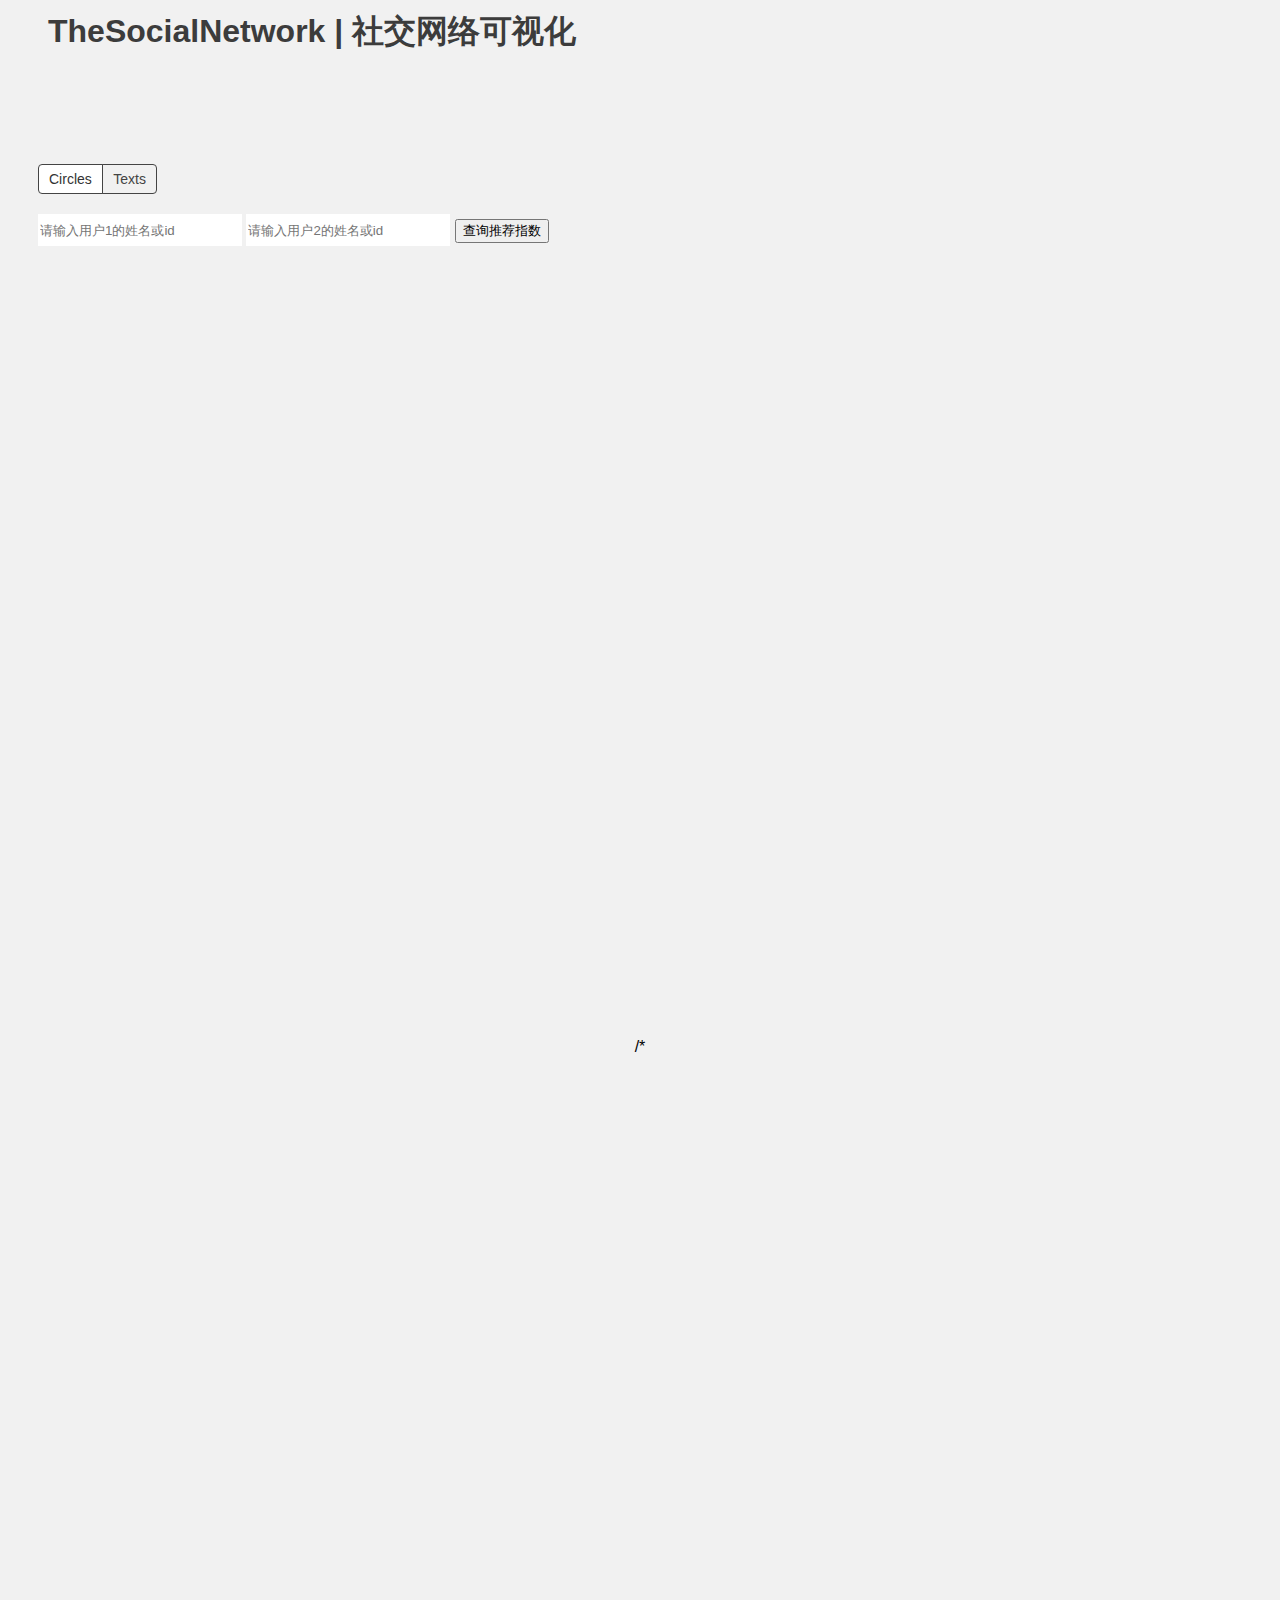
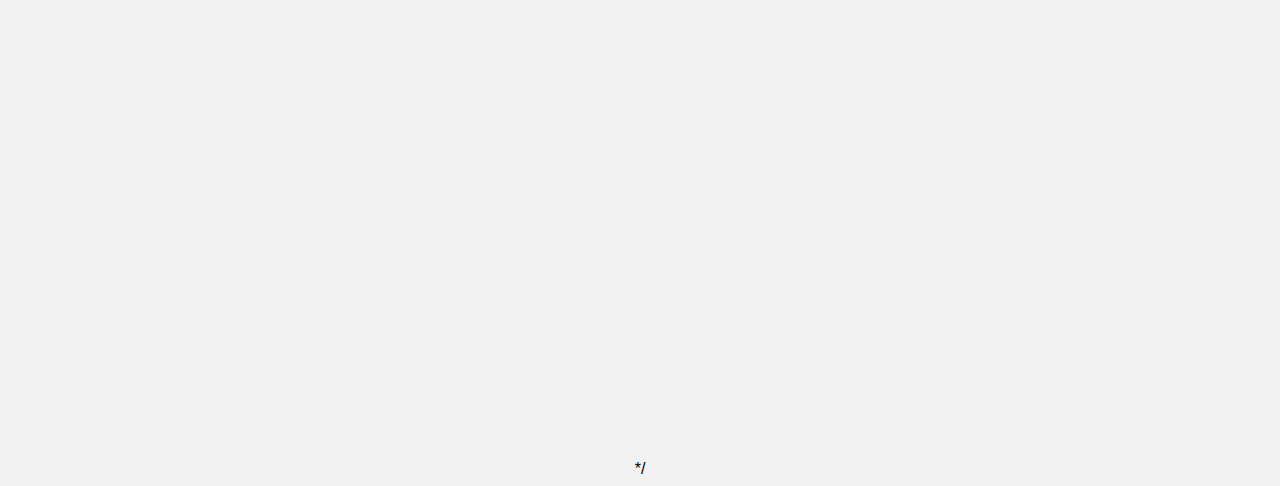
==== index_min.html @ 5d4335a6 "init" ====
<!DOCTYPE html>
<html>

<head>
    <meta charset="UTF-8" />
    <meta http-equiv="X-UA-Compatible" content="IE=edge">
    <meta name="viewport" content="width=device-width, initial-scale=1">
    <title>TheSocialNetwork | 社交网络及好友推荐可视化助手</title>
    <meta name="description" content="中式菜谱可视化系统，能够显示菜品关联信息并提供搜索功能" />
    <meta name="keywords" content="" />
    <meta name="author" content="" />
    <link rel="shortcut icon" href="">
    <script>
        var _hmt = _hmt || [];
        (function () {
            var hm = document.createElement("script");
            hm.src = "https://hm.baidu.com/hm.js?cdef6708f1dc40904a5927911ec338c8";
            var s = document.getElementsByTagName("script")[0];
            s.parentNode.insertBefore(hm, s);
        })();
    </script>
    <script src="https://libs.baidu.com/jquery/2.1.4/jquery.min.js"></script>
    <link href="https://libs.baidu.com/bootstrap/3.3.4/css/bootstrap.min.css" rel="stylesheet">
</head>

<!-- 定义样式 -->
<style>
    /*body的样式*/
    body {
        background-color: #272b3011;
        /*背景颜色*/
        padding-bottom: 30px, 40px;
        text-align: center;
        font-family: OpenSans-Light, PingFang SC, Hiragino Sans GB, Microsoft Yahei, Microsoft Jhenghei, sans-serif;
    }

    /*之前在js代码里面定义了classes，这边就给这些写样式*/
    .links line {
        stroke: rgb(83, 83, 83);
        /*线的颜色*/
        stroke-opacity: 0.2;
        /*线的透明度*/
    }

    .links line.heighlight {
        stroke: rgb(255, 99, 99);
        /*线的颜色*/
        stroke-width: 2px;

        stroke-opacity: 0.8;
        /*线的透明度*/
    }

    .links line.inactive {
        /*display: none !important;*/
        stroke-opacity: 0;
    }

    .linetexts {
        fill-opacity: 0;
        font-size: 8px;
        font-family: SimSun;
        fill: white;
    }

    .linetexts.inactive {
        display: none !important;
    }

    .nodes circle {
        stroke: rgb(91, 87, 87);
        stroke-width: 1px;
        /*圆的描边宽度*/
    }

    .nodes circle.recommend {
        stroke: none;
        fill: aqua;
        stroke-width: 1px;
        stroke-opacity: 0.5;
        opacity: 0.4;

    }

    .nodes circle.commenfriend {
        stroke: none;
        fill: rgb(255, 234, 0);
        stroke-width: 1px;
        stroke-opacity: 0.5;
        opacity: 0.4;

    }

    .nodes circle:hover {
        cursor: pointer;
    }

    .nodes circle.inactive {
        display: none !important;
    }


    /*默认显示所有的圆圈，进入模式切换之后才会显示text*/
    .texts text {
        display: none;
    }

    .texts text:hover {
        cursor: pointer;
    }

    .texts text.inactive {
        display: none !important;
    }

    .texts text.visible {
        opacity: 1;
        fill: darkviolet
    }

    .texts text.recommend {
        fill: deeppink;
        opacity: 1;
    }

    /*indicator的样式*/
    #indicator {
        position: absolute;
        left: 30px;
        bottom: 90px;
        text-align: left;
        color: #4a4747;
        font-size: 16px;
    }

    /*indicator中每一个小的div/色块/图例的样式*/
    #indicator>div {
        margin-bottom: 10px;
    }

    #indicator span {
        display: inline-block;
        width: 35px;
        height: 20px;
        position: relative;
        top: 2px;
        margin-right: 8px;
    }

    /*mode-模式切换的style*/
    #mode {
        position: absolute;
        top: 100px;
        left: 30px;
    }

    #mode span {
        display: inline-block;
        border: 1px solid rgb(68, 68, 68);
        color: rgb(68, 68, 68);
        padding: 6px 10px;
        border-radius: 4px;
        font-size: 14px;
        transition: color, background-color .3s;
        /*CSS3中的渐变*/
        -o-transition: color, background-color .3s;
        -ms-transition: color, background-color .3s;
        -moz-transition: color, background-color .3s;
        -webkit-transition: color, background-color .3s;
    }

    /*当按键处于激活状态的时候*/
    #mode span.active {
        background-color: #fff;
        color: #333;
        cursor: pointer;
    }

    /*当按键处于鼠标悬浮状态的时候*/
    #mode span:hover {
        background-color: #aaa;
        color: #333;
        cursor: pointer;
    }

    /*info的样式*/
    #info {
        position: absolute;
        top: 0px;
        /*10px*/
        /*bottom: 40px;*/
        right: 10px;
        /*20px*/
        text-align: right;
        /*right*/
        width: 253px;
        /*255px*/
    }

    #info p {
        color: rgb(59, 68, 85);
        font-size: 15px;
        margin-top: 0px;
        margin-bottom: 5px;
    }

    #info p span {
        color: rgb(65, 62, 76);
        margin-right: 0px;
    }

    /*tips的样式*/
    #tips {
        position: absolute;
        left: 20px;
        right: 10px;
        top: 320px;
        text-align: left;
        color: #6c5656;
        font-size: 16px;
        width: 260px;
    }

    /*indicator中每一个小的div/色块/图例的样式*/
    #tips>div {
        margin-bottom: 5px;
    }

    #tips span {
        font-size: 20px;
        font-weight: bold;
        display: inline-block;
        width: 60px;
        height: 20px;
        position: relative;
        top: 2px;
        margin-right: 8px;
        bottom: 2px;

    }

    #tips p {
        font-size: 16px;
    }

    /*搜索框的样式*/
    #search div {
        position: absolute;
        top: 150px;
        left: 30px;

    }

    #search input {
        color: rgb(108, 108, 108);
        border: none;
        outline: none;
        box-shadow: none;
        width: 200px;
        height: 30px;
        margin-bottom: 8px;
        background-color: rgb(255, 255, 255);
    }
</style>

<body>
    <!-- 标题 -->
    <h1
        style="color: rgb(60, 60, 60);font-size: 32px;margin-bottom: 10px;margin-top: 10px; text-align: left;margin-left: 40px">
        TheSocialNetwork | 社交网络可视化</h1>

    <!-- 定义div存放关系图 -->
    <!-- NOTE: 父元素采用相对定位，里面的元素采用绝对定位 -->
    <div style="text-align: center;position: relative;">
        <svg width="1080" height="1000" style="margin-left: 30px;margin-bottom: -30px" id="svg1"></svg>
        <!-- 图例 -->
        <div id="indicator"></div>

        <!-- 模式 -->
        <div id="mode">
            <span class="active" style="border-top-right-radius: 0;border-bottom-right-radius: 0;">Circles</span>
            <span
                style="border-top-left-radius: 0;border-bottom-left-radius: 0;position: relative;left: -5px;">Texts</span>
        </div>
        <!-- 搜索框 -->
        <div id="search">
            <div>

                <input name='Uname1' id="Uname1" type="text" autocomplete="off" class="form-control"
                    placeholder="请输入用户1的姓名或id" />
                <input name='Uname2' id="Uname2" type="text" autocomplete="off" class="form-control"
                    placeholder="请输入用户2的姓名或id" />
                <button id='search_recommended' type="submit" class="btn btn-default">查询推荐指数</button>

            </div>
        </div>

        <!-- 每个结点的信息 -->
        <div id="info">
            <h2></h2>
            <h4></h4>

        </div>

        <!-- 提示 -->
        <div id="tips"></div>
    </div>
    /*
    <div style="text-align: center;position: relative;">
        <svg width="1280" height="1000" id="svg2" style="margin-right: 40px;">
            <!-- D3 -->
            <g></g>
        </svg>
    </div>
    */

</body>
<script src="https://d3js.org/d3.v4.min.js"></script>
<!-- 自定义的js代码 -->

<script>
    $(document).ready(function () {
        // 定义svg变量，选出第一个图
        var svg = d3.select("#svg1"),
            width = svg.attr('width'),
            height = svg.attr('height');
        var colors = ['#6ca46c', '#ca635f', '#4e88af', '#0A7373',
            '#B7BF99', '#EDAA25', '#C43302', '#3A37A6',
            '#BF1792', '#F2A81D', '#D96E11', '#F2B4AE',
            '#BF5A75', '#4A5B8C', '#557338', '#F26A4B', '#D98299'];


        var help = ['tips:',
            '1.如果没有出现节点和边的网状图形，请刷新',
            '2.鼠标悬停在任意节点上，不透明节点表示该用户的直接好友，半透明蓝色节点表示推荐好友，右侧为用户相关信息和推荐好友列表',
            '3.搜索框中两名输入用户id或名称，可显示两人的共同好友',
            '4.模式切换按钮可切换对节点的不同可视化表示，Circles为点，Texts为文字',
            '5.节点颜色表示用户所属的学校',
            '6.人际关系网络来自数据集<a href="https://socialnetworks.mpi-sws.org/data-imc2007.html" target="_blank">IMC 2007 Data Sets</a>，姓名为随机生成',
            '7.推荐值=共同好友数量*(1+0.4*共同学校)'


        ];
        $('#tips').append("<span>" + help[0] + "</span>")
        for (var i = 1; i < help.length; i++) {
            // 选中indicator，每一种都append一个div，就是前面的小色块
            $('#tips').append("<p>" + help[i] + "</p>")
        }

        // 定义D3的simulation是如何展示出来的
        var simulation = d3.forceSimulation()
            .force("link", d3.forceLink().id(function (d) {
                return d.id;
            }))
            .force("charge", d3.forceManyBody())
            .force("center", d3.forceCenter(width / 2, height / 2));

        // 存之后生成的关系图数据
        var graph;

        d3.json("..\\static\\data\\jdata_r.json", function (error, data) {
            if (error) throw error;

            graph = data;
            // console.log(graph)

            // D3数据驱动文档
            // 用links去驱动line的线宽
            var link = svg.append('g')
                .attr("class", "links")
                .selectAll("line")
                .data(graph.links)
                .enter().append("line")
                .attr('stroke-width', function (d) {
                    // return Math.sqrt(d.value);
                    return 1;
                });

            // 添加所有的node
            var node = svg.append('g')
                .attr('class', 'nodes')
                .selectAll('circle')
                .data(graph.nodes)
                .enter().append('circle')
                .attr("r", function (d) {
                    return 10;
                })
                .attr('fill', function (d) { // 填充的颜色
                    return colors[d.group];
                })
                .attr('stroke', 'none')    // 没有描边
                .attr('name', function (d) {
                    return d.Uname;
                })
                .attr('id', function (d) { return d.id; })
                .call(d3.drag()             // 绑定d3的拖动函数
                    .on("start", dragstarted) // 拖动开始
                    .on("drag", dragged)      // 拖动进行
                    .on("end", dragended));   // 拖动结束


            // 文本
            // 两种显示模式，每个结点可以用一个圆或者文本表示
            var text = svg.append('g')
                .attr("class", "texts")
                .selectAll("text")
                .data(graph.nodes)
                .enter().append("text")
                .attr("font-size", function (d) {
                    return 12;
                })
                .attr("fill", function (d) {
                    return colors[d.group];
                })
                .attr('name', function (d) {
                    return d.Uname;
                })
                .attr('id', function (d) { return d.id; })
                .text(function (d) {
                    return d.Uname;
                })

                .attr('text-anchor', 'middle')
                .call(d3.drag()
                    .on("start", dragstarted)
                    .on("drag", dragged)
                    .on("end", dragended));

            // 给node加title, 当鼠标悬浮在圆圈上的时候
            node.append('title').text(function (d) {
                return d.name;
            })

            // 处理缩放
            svg.call(d3.zoom()
                .scaleExtent([1 / 8, 8])
                .on("zoom", zoomed));

            function zoomed() {
                link.attr("transform", d3.event.transform);
                node.attr("transform", d3.event.transform);
                text.attr("transform", d3.event.transform);
                //linktext.attr('transform', d3.event.transform);
            }

            simulation
                .nodes(graph.nodes)
                .on("tick", ticked);

            simulation.force("link")
                .links(graph.links);

            function ticked() {
                link
                    .attr("x1", function (d) {
                        return d.source.x;
                    })
                    .attr("y1", function (d) {
                        return d.source.y;
                    })
                    .attr("x2", function (d) {
                        return d.target.x;
                    })
                    .attr("y2", function (d) {
                        return d.target.y;
                    });

                node
                    .attr("cx", function (d) {
                        return d.x;
                    })
                    .attr("cy", function (d) {
                        return d.y;
                    });

                text
                    .attr("dx", function (d) {
                        return d.x;
                    })
                    .attr("dy", function (d) {
                        return d.y;
                    });
            }
        })

        // 拖动事件函数
        var dragging = false;

        function dragstarted(d) {
            if (!d3.event.active) simulation.alphaTarget(0.3).restart();
            d.fx = d.x;
            d.fy = d.y;
            dragging = true;
        }

        function dragged(d) {
            d.fx = d3.event.x;
            d.fy = d3.event.y;
        }

        function dragended(d) {
            if (!d3.event.active) simulation.alphaTarget(0);
            d.fx = null;
            d.fy = null;
            dragging = false;
        }

        // 处理模式点击后的事件(这些元素页面上本来有)
        $('#mode span').click(function (event) {
            // 把mode里面所有span的active全部去掉
            // 把被点击的这个设置为active
            $('#mode span').removeClass('active')
            $(this).addClass('active')

            if ($(this).text() == 'Circles') {
                // 隐藏所有文本里面的svg元素
                // 把node里面的显示出来
                $('.texts text').hide();
                $('.nodes circle').show();
            }
            else {
                $('.texts text').show();
                $('.nodes circle').hide();
            }
        });

        // 处理事件：选中结点后只显示选中点及其直接相邻点
        // 这些元素原来没有，后面添加上去，所以写法和上面不同
        // 为#svg1中所有的 `.nodes circle` 元素，绑定了 `mouseenter`事件 
        $('#svg1').on('mouseenter', '.nodes circle', function (event) {
            // 拖动的时候，如果碰到别的结点，效果会发生变化，看起来很乱
            // 所以拖动的时候不允许触发鼠标进入事件
            if (!dragging) {
                var name = $(this).attr('id');
                var strname = $(this).attr('name')
                recommend_list = $(this).context.__data__.recommend;
                //console.log($(this).context.__data__.recommend);
                d3.select('#svg1 .nodes').selectAll('circle').attr('class', function (d) {
                    // 是目前悬浮的那个
                    if (d.id == name) {
                        return '';
                    }
                    for (let i = 0; i < recommend_list.length; i++) {
                        if (d.id == recommend_list[i]['id'])
                            return 'recommend';
                    }
                    // 不是悬浮的那个，需要显示相邻的circle，对其他的圆圈做处理
                    // 遍历图中的所有link
                    for (var i = 0; i < graph.links.length; i++) {
                        if (graph.links[i]['source'].id == name && graph.links[i]['target'].id == d.id) {
                            return '';
                        }
                        if (graph.links[i]['target'].id == name && graph.links[i]['source'].id == d.id) {
                            return '';
                        }
                    }

                    return 'inactive';

                });
                // 把info标题的颜色改为结点所属类别的颜色
                $('#info h2').css('color', $(this).attr('fill')).text(strname + "(" + name + ")");

                // 去掉旧的<p></p>
                $('#info p').remove();

                rank = 0;
                for (var i = 0; i < recommend_list.length; i++) {
                    rcm = recommend_list[i];
                    rcm_info = "" + (++rank) + ". " + rcm.Uname + "(" + rcm.id + ") 推荐值：" + rcm.recommended
                    //console.log(rcm_info)
                    $('#info').append('<p>' + rcm_info + '</p>');

                }
                if (recommend_list.length == 0) {
                    $('#info').append('<p>' + '这个人的社交关系太少啦，找不到推荐好友T_T' + '</p>');
                }
                // 处理连接line,高亮相连的
                d3.select("#svg1 .links").selectAll('line').attr('class', function (d) {
                    if (d.source.id == name || d.target.id == name) {
                        return 'heighlight';
                    } else {
                        return '';
                    }
                });
            }
        });
        // 处理鼠标移开的事件上
        $('#svg1').on('mouseleave', '.nodes circle', function (event) {
            if (!dragging) {
                // 否则，离开时把nodes和links的inactive去掉
                d3.select('#svg1 .nodes').selectAll('circle').attr('class', '');
                d3.select("#svg1 .links").selectAll('line').attr('class', '');
                d3.select('#svg1 .texts').selectAll('text').attr('class', '');
            }
        });

        $('#svg1').on('mouseenter', '.texts text', function (event) {

            if (!dragging) {
                var name = $(this).attr('id');
                var strname = $(this).attr('name')
                recommend_list = $(this).context.__data__.recommend;
                d3.select('#svg1 .texts').selectAll('text').attr('class', function (d) {
                    // 是目前悬浮的那个
                    if (d.id == name) {
                        return 'visible';
                    }
                    for (let i = 0; i < recommend_list.length; i++) {
                        //console.log(d.id)
                        if (d.id == recommend_list[i]['id'])
                            return 'recommend';
                    }
                    // 不是悬浮的那个，需要显示相邻的circle，对其他的圆圈做处理
                    // 遍历图中的所有link
                    for (var i = 0; i < graph.links.length; i++) {
                        if (graph.links[i]['source'].id == name && graph.links[i]['target'].id == d.id) {
                            return 'visible';
                        }
                        if (graph.links[i]['target'].id == name && graph.links[i]['source'].id == d.id) {
                            return 'visible';
                        }
                    }
                    return 'inactive'
                });
                // 把info标题的颜色改为结点所属类别的颜色
                $('#info h2').css('color', $(this).attr('fill')).text(strname + "(" + name + ")");

                // 去掉旧的<p></p>
                $('#info p').remove();
                rank = 0;

                for (var i = 0; i < recommend_list.length; i++) {
                    rcm = recommend_list[i];
                    rcm_info = "" + (++rank) + ". " + rcm.Uname + "(" + rcm.id + ") 推荐值：" + rcm.recommended

                    $('#info').append('<p>' + rcm_info + '</p>');

                }
                if (recommend_list.length == 0) {
                    $('#info').append('<p>' + '这个人的社交关系太少啦，找不到推荐好友T_T' + '</p>');
                }
                // 处理连接line,高亮相连的
                d3.select("#svg1 .links").selectAll('line').attr('class', function (d) {

                    if (d.source.id == name || d.target.id == name) {
                        return 'heighlight';
                    } else {
                        return '';
                    }
                });
            }
        });

        $('#svg1').on('mouseleave', '.texts text', function (event) {
            if (!dragging) {

                d3.select('#svg1 .nodes').selectAll('circle').attr('class', '');
                d3.select("#svg1 .links").selectAll('line').attr('class', '');
                d3.select('#svg1 .texts').selectAll('text').attr('class', '');
            }
        });

        // 搜索功能

        $("#search_recommended").click(function () {
            //console.log($('#Uname1').val());
            //console.log($('#Uname2').val());
            $.get("/search_recommended", { "Uname1": $('#Uname1').val(), "Uname2": $('#Uname2').val() },
                function (data) {
                    if (data) {

                        if (data.success == false) {
                            alert(data.info);

                            return;
                        }
                        else {
                            $('#info h2').css('color', 'darkred').text(data.user1.Uname + "(" + data.user1.id + ") &  " + data.user2.Uname + "(" + data.user2.id + ")");
                            // 去掉旧的<p></p>
                            $('#info p').remove();

                            $('#info').append('<p>' + data.info + '</p>');
                            //改变共同好友节点
                            friend_count = data['friends'].length;

                            d3.select("#svg1 .nodes").selectAll('circle').attr('class', function (d) {
                                if (d.id == data.user1.id || d.id == data.user2.id)
                                    return '';
                                for (let j = 0; j < friend_count; j++) {
                                    if (d.id == data['friends'][j])
                                        return 'commenfriend';

                                }
                                return 'inactive';
                            });

                            //d3.select('#svg1 .nodes').selectAll('circle').select('#' + data['friends'][i]).attr('class', 'commenfriend');
                        }
                    }

                },
                "json"
            );
        })


    });

</script>

</html>
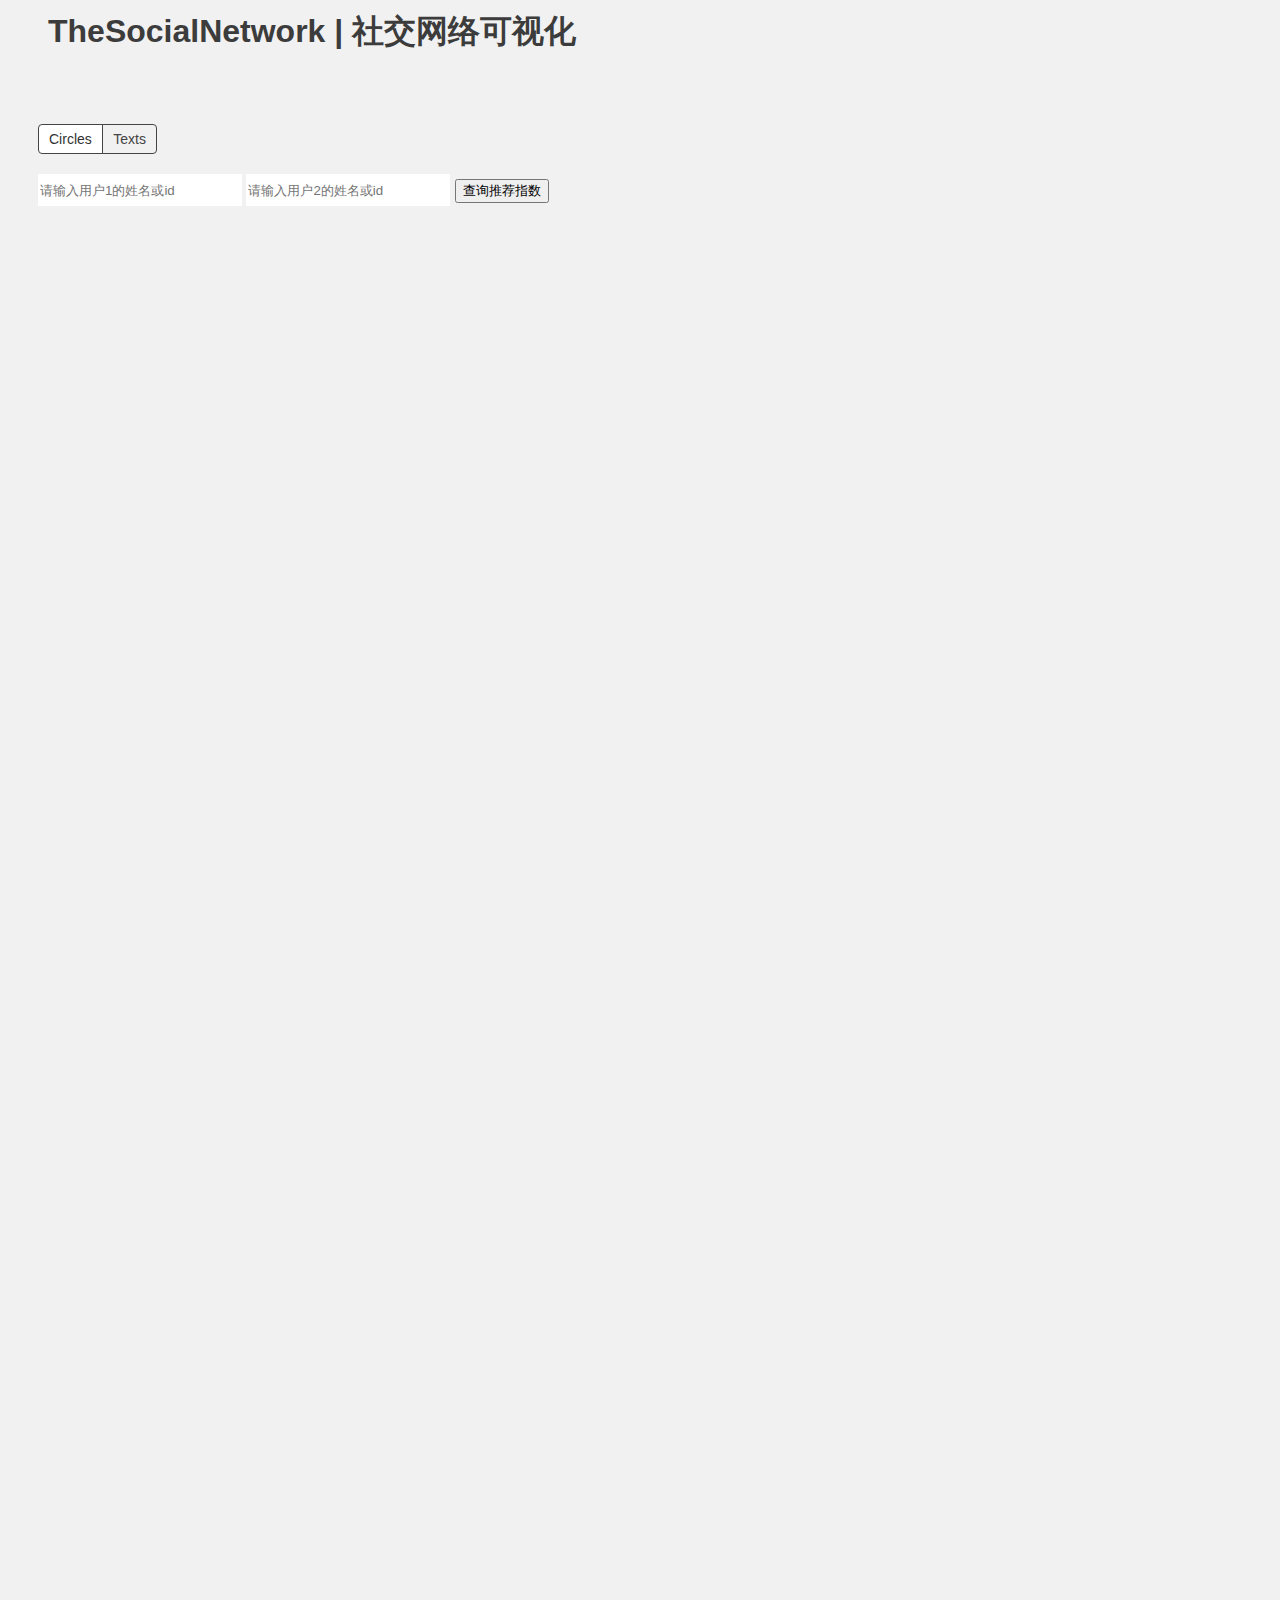
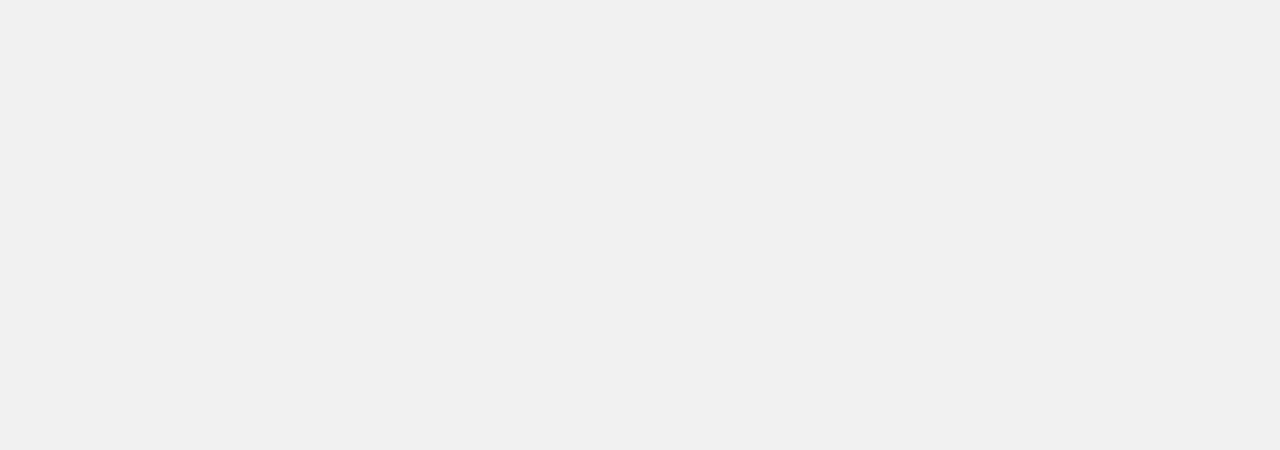
==== commit 99b920b8: "changed index_min.html" ====
--- a/index_min.html
+++ b/index_min.html
@@ -6,19 +6,7 @@
     <meta http-equiv="X-UA-Compatible" content="IE=edge">
     <meta name="viewport" content="width=device-width, initial-scale=1">
     <title>TheSocialNetwork | 社交网络及好友推荐可视化助手</title>
-    <meta name="description" content="中式菜谱可视化系统，能够显示菜品关联信息并提供搜索功能" />
-    <meta name="keywords" content="" />
-    <meta name="author" content="" />
-    <link rel="shortcut icon" href="">
-    <script>
-        var _hmt = _hmt || [];
-        (function () {
-            var hm = document.createElement("script");
-            hm.src = "https://hm.baidu.com/hm.js?cdef6708f1dc40904a5927911ec338c8";
-            var s = document.getElementsByTagName("script")[0];
-            s.parentNode.insertBefore(hm, s);
-        })();
-    </script>
+    <meta name="description" content="社交网络及好友推荐可视化助手" />
     <script src="https://libs.baidu.com/jquery/2.1.4/jquery.min.js"></script>
     <link href="https://libs.baidu.com/bootstrap/3.3.4/css/bootstrap.min.css" rel="stylesheet">
 </head>
@@ -150,7 +138,7 @@
     /*mode-模式切换的style*/
     #mode {
         position: absolute;
-        top: 100px;
+        top: 60px;
         left: 30px;
     }
 
@@ -214,10 +202,10 @@
         position: absolute;
         left: 20px;
         right: 10px;
-        top: 320px;
+        top: 250px;
         text-align: left;
         color: #6c5656;
-        font-size: 16px;
+        font-size: 13px;
         width: 260px;
     }
 
@@ -240,13 +228,13 @@
     }
 
     #tips p {
-        font-size: 16px;
+        font-size: 13px;
     }
 
     /*搜索框的样式*/
     #search div {
         position: absolute;
-        top: 150px;
+        top: 110px;
         left: 30px;
 
     }
@@ -305,14 +293,14 @@
         <!-- 提示 -->
         <div id="tips"></div>
     </div>
-    /*
+
     <div style="text-align: center;position: relative;">
         <svg width="1280" height="1000" id="svg2" style="margin-right: 40px;">
             <!-- D3 -->
             <g></g>
         </svg>
     </div>
-    */
+
 
 </body>
 <script src="https://d3js.org/d3.v4.min.js"></script>
@@ -331,9 +319,9 @@
 
 
         var help = ['tips:',
-            '1.如果没有出现节点和边的网状图形，请刷新',
+            '1.如果没有出现节点和边的网状图形，请刷新。数据托管在GitHub，可能需要科学上网',
             '2.鼠标悬停在任意节点上，不透明节点表示该用户的直接好友，半透明蓝色节点表示推荐好友，右侧为用户相关信息和推荐好友列表',
-            '3.搜索框中两名输入用户id或名称，可显示两人的共同好友',
+            '3.搜索框中两名输入用户id或名称，可显示两人的共同好友。当前状态不支持，部署后端后可以体验。',
             '4.模式切换按钮可切换对节点的不同可视化表示，Circles为点，Texts为文字',
             '5.节点颜色表示用户所属的学校',
             '6.人际关系网络来自数据集<a href="https://socialnetworks.mpi-sws.org/data-imc2007.html" target="_blank">IMC 2007 Data Sets</a>，姓名为随机生成',
@@ -358,7 +346,7 @@
         // 存之后生成的关系图数据
         var graph;
 
-        d3.json("..\\static\\data\\jdata_r.json", function (error, data) {
+        d3.json("https://raw.githubusercontent.com/Kalcy-U/SocialNetwork-GraphVisualize/master/static/data/jdata_r.json", function (error, data) {
             if (error) throw error;
 
             graph = data;
@@ -671,8 +659,7 @@
                     if (data) {
 
                         if (data.success == false) {
-                            alert(data.info);
-
+                            alert('请检查输入~');
                             return;
                         }
                         else {
@@ -695,13 +682,14 @@
                                 return 'inactive';
                             });
 
-                            //d3.select('#svg1 .nodes').selectAll('circle').select('#' + data['friends'][i]).attr('class', 'commenfriend');
                         }
                     }
 
                 },
                 "json"
-            );
+            ).fail(function () {
+                alert('查询推荐指数功能需要部署后端~')
+            });
         })
 
 
